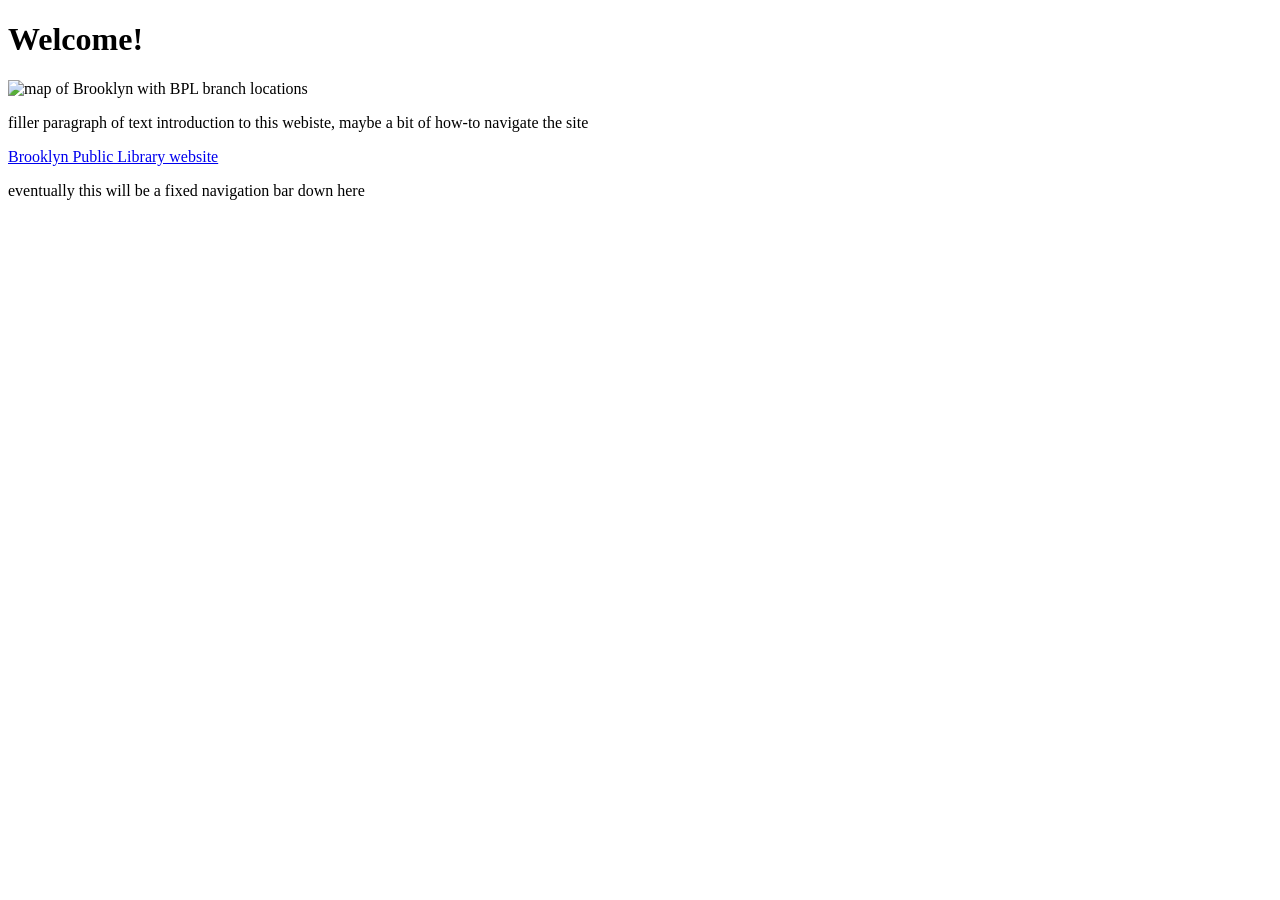
==== index.html @ 07b8e482 "Add files via upload" ====
<!DOCTYPE html>
<html lang="en">
    <head>
        <meta charset="UTF-8">
        <title>The Brooklyn Public Library</title>
    </head>

<body>
    <h1>Welcome!</h1>
    <img src="branchlocations.JPG" width = 300 alt="map of Brooklyn with BPL branch locations">
    <p>
        filler paragraph of text introduction to this webiste, maybe a bit of how-to navigate the site
    </p>
    
    <p>
        <a href="https://www.bklynlibrary.org/">Brooklyn Public Library website</a>
    </p>
    
    <p>
        eventually this will be a fixed navigation bar down here
    </p>
    </body>
    
</html>
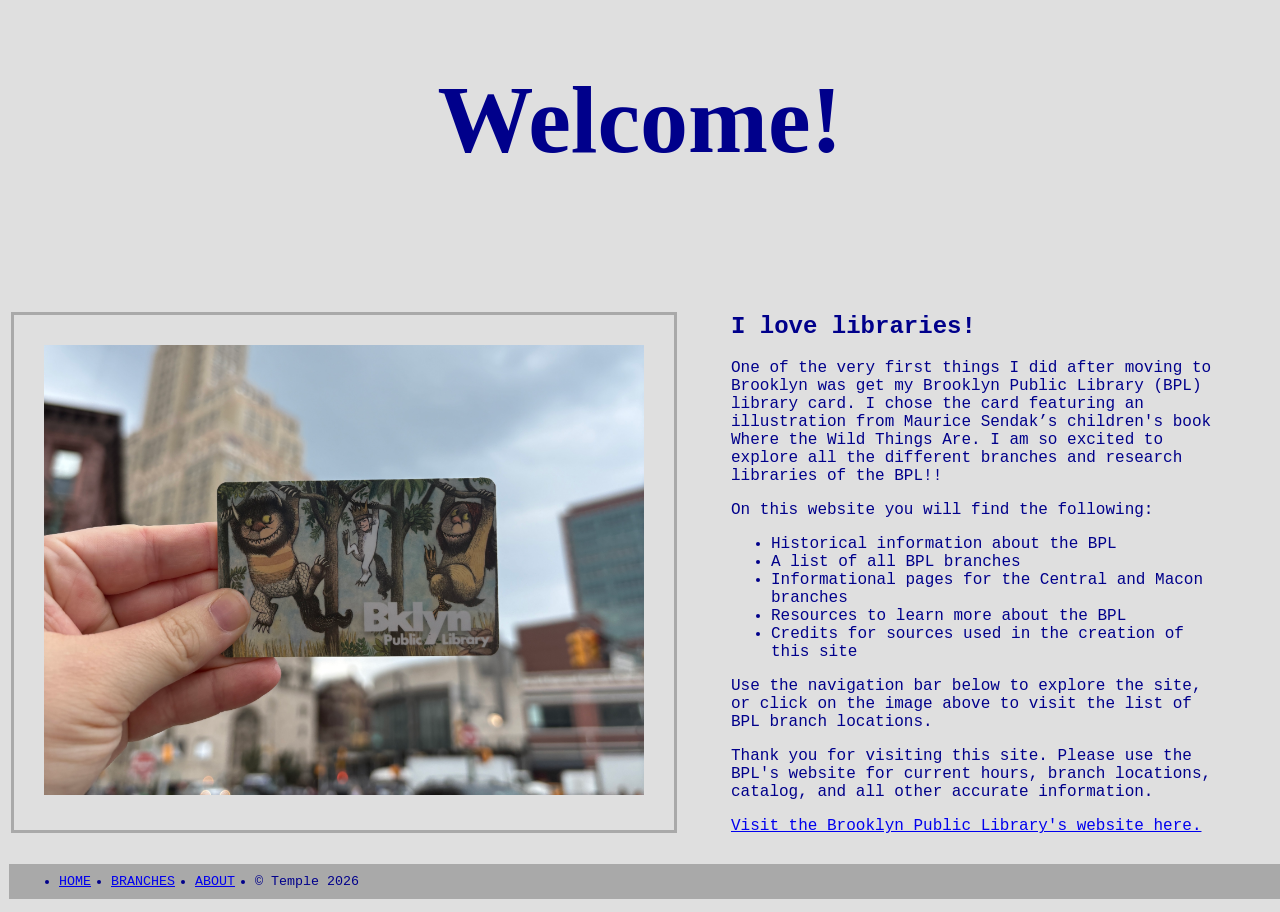
==== commit 51a71104: "Add files via upload" ====
--- a/index.html
+++ b/index.html
@@ -2,23 +2,46 @@
 <html lang="en">
     <head>
         <meta charset="UTF-8">
-        <title>The Brooklyn Public Library</title>
+        <title>BPL</title>
+        <link rel="stylesheet" href="stylesheet.css">
+
     </head>
-
-<body>
-    <h1>Welcome!</h1>
-    <img src="branchlocations.JPG" width = 300 alt="map of Brooklyn with BPL branch locations">
-    <p>
-        filler paragraph of text introduction to this webiste, maybe a bit of how-to navigate the site
-    </p>
-    
-    <p>
-        <a href="https://www.bklynlibrary.org/">Brooklyn Public Library website</a>
-    </p>
-    
-    <p>
-        eventually this will be a fixed navigation bar down here
-    </p>
-    </body>
-    
+<body class="textstyle">
+    <h1 class="indexheader">Welcome!</h1>
+    <table>
+        <tr>
+                <td>
+                    <div class=imagebox>
+                    <a href="branches.html"><img src="librarycard.jpg" width = 600 alt="hand holding the BPL card"></a>
+                    </div>
+                </td>
+                <td>
+                    <div class=textbox>
+                    <h2>I love libraries!</h2>
+                    <p>One of the very first things I did after moving to Brooklyn was get my Brooklyn Public Library (BPL) library card. I chose the card featuring an illustration from Maurice Sendak’s children's book Where the Wild Things Are. I am so excited to explore all the different branches and research libraries of the BPL!!</p>
+                    <p>On this website you will find the following: </p>
+                        <ul>
+                            <li>Historical information about the BPL</li>
+                            <li>A list of all BPL branches</li>
+                            <li>Informational pages for the Central and Macon branches</li>
+                            <li>Resources to learn more about the BPL</li>
+                            <li>Credits for sources used in the creation of this site</li>
+                        </ul>
+                    <p>Use the navigation bar below to explore the site, or click on the image above to visit the list of BPL branch locations.</p>
+                    <p>Thank you for visiting this site. Please use the BPL's website for current hours, branch locations, catalog, and all other accurate information.</p>
+                    <p><a href= "https://www.bklynlibrary.org/" target="_blank">Visit the Brooklyn Public Library's website here.</a></p></div>
+                </td>
+        </tr>
+</table>
+<footer>
+<nav class="footer">
+    <ul>
+        <li><a href="index.html">HOME</a></li>
+        <li><a href="branches.html">BRANCHES</a></li>
+        <li><a href="resources.html">ABOUT</a></li>
+        <li>&copy; Temple 2026</li>
+    </ul>
+</nav>
+    </footer>
+</body>
 </html>
--- a/stylesheet.css
+++ b/stylesheet.css
@@ -0,0 +1,37 @@
+*{
+  h1{text-align:center;}
+  .indexheader {
+    text-align:center;
+    font-family: "Apple Chancery", "Brush Script MT", cursive;
+    font-size: 6em; 
+    color: darkblue;}
+  .textstyle{
+    font-family: 'Courier New', courier, monospace;
+    color: darkblue;
+  }
+  body {
+    background-color: rgba(211, 211, 211, 0.71);
+  }
+  .imagebox {
+    padding: 30px;
+    border-style: solid;
+    border-color: darkgrey;
+  }
+  .textbox{
+    padding: 50px;
+    margin: auto;
+    text-align: left;
+  }
+  .footer ul{
+    background-color: darkgrey;
+    margin: 1px;
+    bottom: 0;
+    width: 100%;
+    color: darkblue;
+    font-size: smaller;
+    overflow: hidden;
+    position: fixed;
+  }
+  .footer li{
+    float: left;
+    margin: 10px;}}
